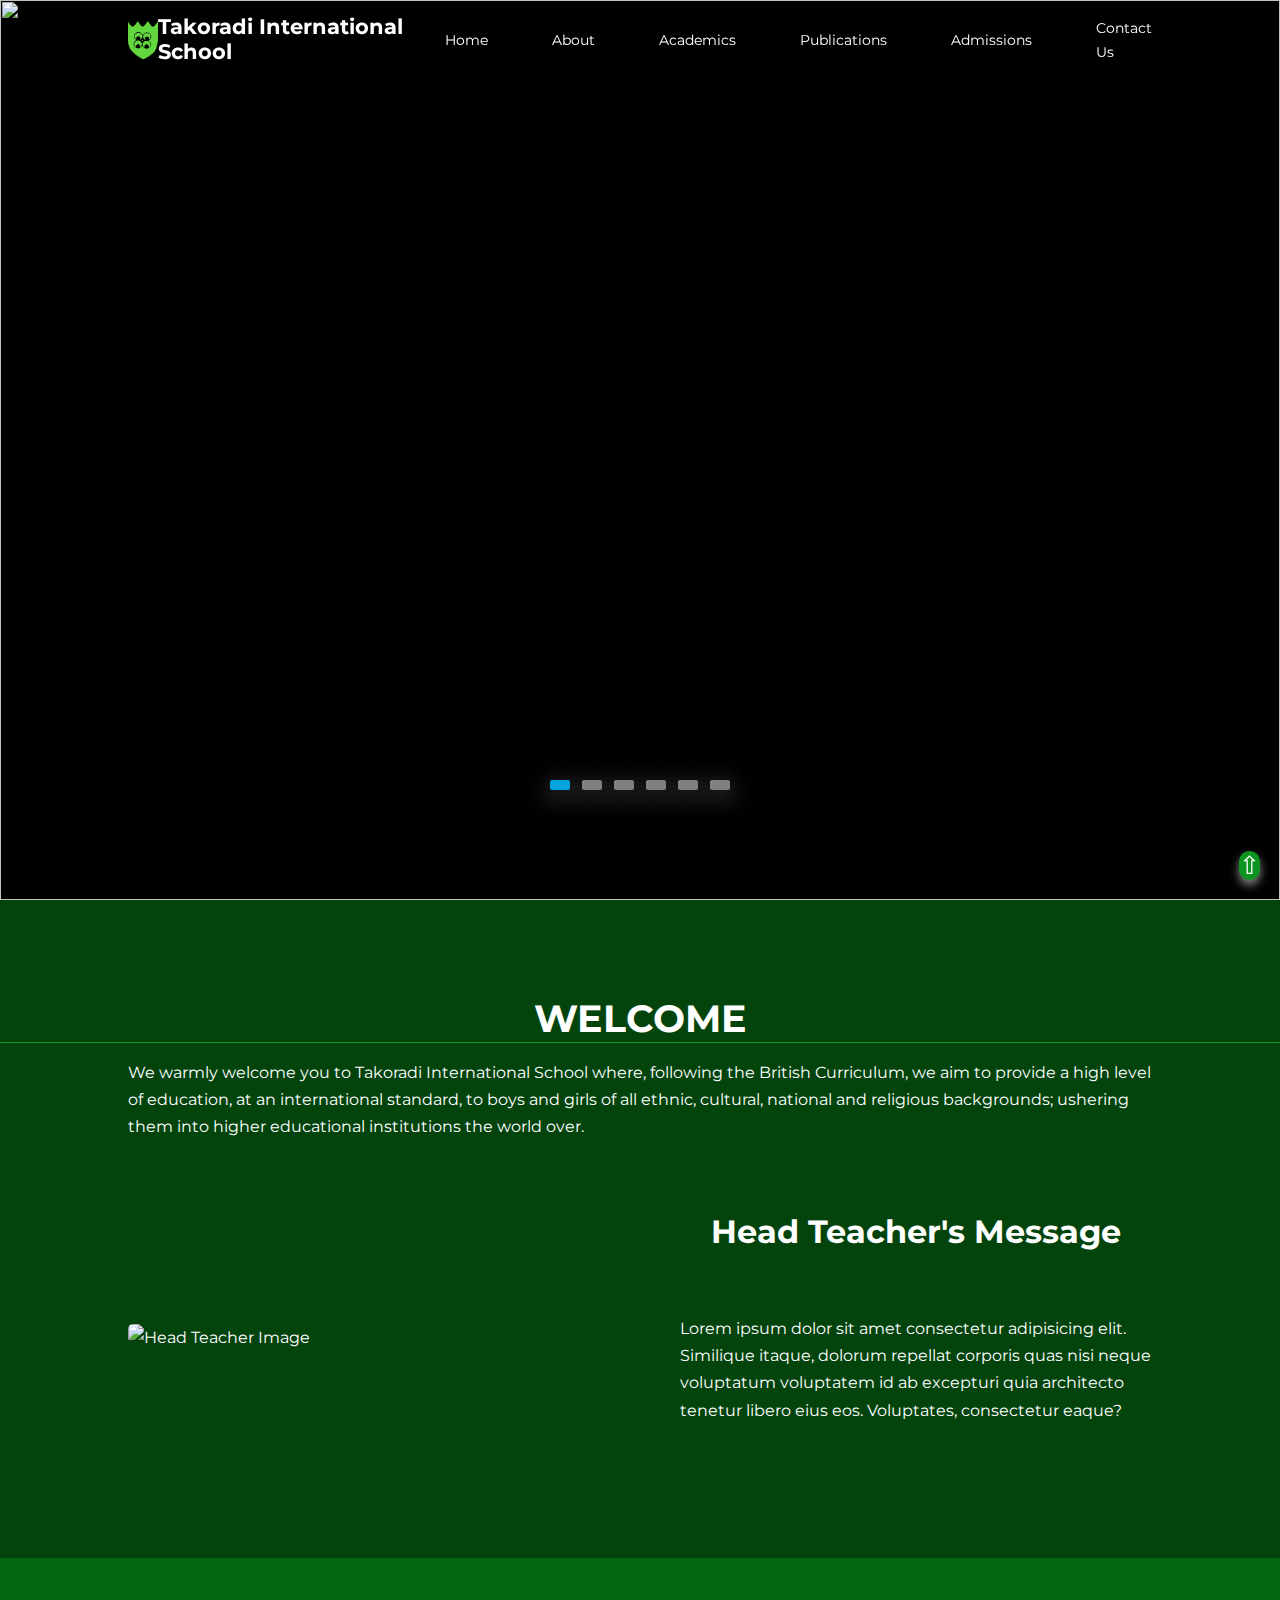
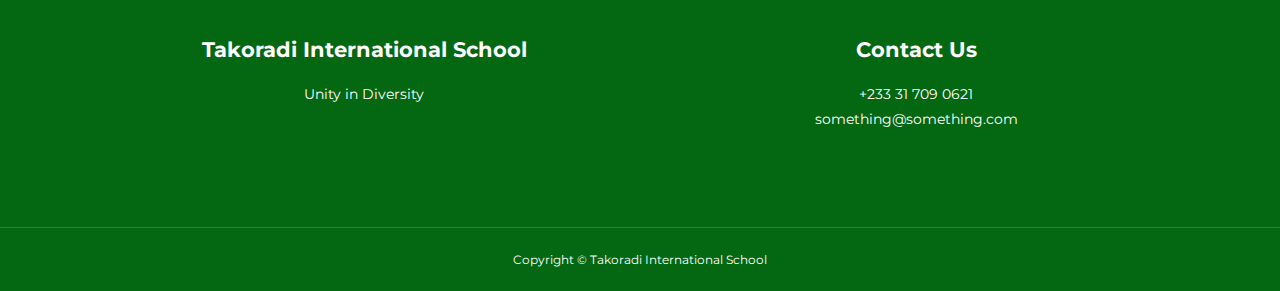
==== index.html @ 59ebb131 "Add files via upload" ====
<!DOCTYPE html>
<html lang="en">
<head>
    <meta charset="UTF-8">
    <meta http-equiv="X-UA-Compatible" content="IE=edge">
    <meta name="viewport" content="width=device-width, initial-scale=1.0">
    <title>Home | Takoradi International School</title>
    <link rel="stylesheet" href="./css/index.css">
    <!-- ICONSCOUT CDN -->
    <link rel="stylesheet" href="https://unicons.iconscout.com/release/v4.0.0/css/line.css">

    <!-- GOOGLE FONTS MONTSERRAT -->
    <link rel="preconnect" href="https://fonts.googleapis.com">
    <link rel="preconnect" href="https://fonts.gstatic.com" crossorigin>
    <link href="https://fonts.googleapis.com/css2?family=Montserrat:wght@300;400;500;600;700;800;900&display=swap"
        rel="stylesheet">
    <link rel="shortcut icon" href="img/logo.ico" type="image/x-icon" />
    <link rel="stylesheet" href="https://cdnjs.cloudflare.com/ajax/libs/font-awesome/5.15.3/css/all.min.css">
</head>
<body>
    <!-- START OF NAVIGATION BAR -->
    <nav>
        <div class="container nav__container">
            <a href="index.html"><img src="img/logo.svg" alt="TIS Logo" class="logo"></a>
            <a href="index.html">
                <h4>Takoradi International School</h4>
            </a>
            <ul class="nav__menu">
                <li class="nav-link"><a href="index.html">Home</a></li>
                <li class="dropdown"><a href="about.html">About</a>
                    <div class="dropdown-content">
                        <a href="about.html">About Our School</a>
                        <a href="#">Core Values</a>
                        <a href="#">Meet Our Staff</a>
                    </div>
                </li>
                <li class="dropdown">Academics
                    <div class="dropdown-content">
                        <a href="#">Primary School</a>
                        <a href="#">Lower Secondary</a>
                        <a href="#">Upper Secondary</a>
                        <a href="#">Extracurricular Activities</a>
                    </div>
                </li>
                <li class="dropdown">Publications
                    <div class="dropdown-content">
                        <a href="#">School Calendar</a>
                        <a href="#">Publications</a>
                        <a href="#">Facilities</a>
                        <a href="#">Gallery</a>
                    </div>
                </li>
                <li class="nav-link"><a href="admissions.html">Admissions</a></li>
    
                <li class="nav-link"><a href="contact.html">Contact Us</a></li>
    
            </ul>
            <button id="open-menu-btn"><i class="uil uil-bars"></i></button>
            <button id="close-menu-btn"><i class="uil uil-multiply"></i></button>
    
    
        </div>
    </nav>
    <!-- END OF NAVIGATION BAR -->

    <!-- START OF SLIDESHOW -->
    <header>
        <section class="slideshow">
            <div class="slider">
                <div class="slide active">
                    <img src="img/1.jpg" alt="">
                </div>
                <div class="slide">
                    <img src="img/2.jpg" alt="">
                </div>
                <div class="slide">
                    <img src="img/3.jpg" alt="">
                </div>
                <div class="slide">
                    <img src="img/4.jpg" alt="">
                </div>
                <div class="slide">
                    <img src="img/5.jpg" alt="">
                </div>
                <div class="slide">
                    <img src="img/6.jpg" alt="">
                </div>
                <div class="navigation">
                    <i class="fas fa-chevron-left prev-btn"></i>
                    <i class="fas fa-chevron-right next-btn"></i>
                </div>
                <div class="navigation-visibility">
                    <div class="slide-icon active"></div>
                    <div class="slide-icon"></div>
                    <div class="slide-icon"></div>
                    <div class="slide-icon"></div>
                    <div class="slide-icon"></div>
                    <div class="slide-icon"></div>
                </div>
                <script type="text/javascript">
                    const prevBtn = document.querySelector(".prev-btn");
                    const nextBtn = document.querySelector(".next-btn");
                    const slides = document.querySelectorAll(".slide");
                    const slideIcons = document.querySelectorAll(".slide-icon");
                    const numberOfSlides = slides.length;
                    var slideNumber = 0;

                    //image slider next button
                    nextBtn.addEventListener("click", () => {
                        slides.forEach((slide) => {
                            slide.classList.remove("active");
                        });
                        slideIcons.forEach((slideIcon) => {
                            slideIcon.classList.remove("active");
                        });

                        slideNumber++;

                        if (slideNumber > (numberOfSlides - 1)) {
                            slideNumber = 0;
                        }

                        slides[slideNumber].classList.add("active");
                        slideIcons[slideNumber].classList.add("active");
                    });

                    //image slider previous button
                    prevBtn.addEventListener("click", () => {
                        slides.forEach((slide) => {
                            slide.classList.remove("active");
                        });
                        slideIcons.forEach((slideIcon) => {
                            slideIcon.classList.remove("active");
                        });

                        slideNumber--;

                        if (slideNumber < 0) {
                            slideNumber = numberOfSlides - 1;
                        }

                        slides[slideNumber].classList.add("active");
                        slideIcons[slideNumber].classList.add("active");
                    });

                    //image slider autoplay
                    var playSlider;

                    var repeater = () => {
                        playSlider = setInterval(function () {
                            slides.forEach((slide) => {
                                slide.classList.remove("active");
                            });
                            slideIcons.forEach((slideIcon) => {
                                slideIcon.classList.remove("active");
                            });

                            slideNumber++;

                            if (slideNumber > (numberOfSlides - 1)) {
                                slideNumber = 0;
                            }

                            slides[slideNumber].classList.add("active");
                            slideIcons[slideNumber].classList.add("active");
                        }, 5000);
                    }
                    repeater();

                    //stop the image slider autoplay on mouseover
                    slider.addEventListener("mouseover", () => {
                        clearInterval(playSlider);
                    });

                    //start the image slider autoplay again on mouseout
                    slider.addEventListener("mouseout", () => {
                        repeater();
                    });

                </script>
        </section>
    </header>

    <!-- END OF SLIDESHOW -->

    <!-- START OF WELCOME MESSAGE -->
    <section class="welcome">
        <h1 style="text-align:center;" class="welcome__text">WELCOME</h1>
        <p class="container welcome__message">We warmly welcome you to Takoradi International School where, following the British Curriculum, we aim to provide a high
        level of education, at an international standard, to boys and girls of all ethnic, cultural, national and religious
        backgrounds; ushering them into higher educational institutions the world over.</p>
        <div class="container welcome__container">
            
            <div class="welcome__left">
                <img src="img/headteacher.png" alt="Head Teacher Image" style="border-radius: 5px;">
                
            </div>
            <div class="welcome__right">
                <h2>Head Teacher's Message</h2>
                <p>Lorem ipsum dolor sit amet consectetur adipisicing elit. Similique itaque, dolorum repellat corporis quas nisi neque voluptatum voluptatem id ab excepturi quia architecto tenetur libero eius eos. Voluptates, consectetur eaque?</p>
            </div>
        </div>
    </section>
    <!-- END OF WELCOME MESSAGE -->

    <!-- START OF FOOTER -->
    <footer>
        <div class="container footer__container">
            <div class="footer__1">
                <a href="index.html" class="footer_logo">
                    <h4>Takoradi International School</h4>
                </a>
                <p>Unity in Diversity</p>
            </div>
            <div class="footer__2">
                <h4>Contact Us</h4>
                <div>
                    <p>+233 31 709 0621</p>
                    <p>something@something.com</p>
                </div>
                <ul class="footer__socials">
                    <li><a href="#"><i class="uil uil-instagram"></i></a></li>
                </ul>
            </div> 
        </div>
        <div class="footer__copyright">
            <small>Copyright &copy; Takoradi International School</small>
        </div>
    </footer>
    <!-- END OF FOOTER -->

    <!-- Back to Top Icon-->
   

    <button onClick="scrollToTop()" class="back-to-top">
        &#8679;
    </button>

    <script src="./js/index.js"></script>
</body>
</html>
---- css/index.css ----
*{
    margin: 0;
    padding: 0;
    border: 0;
    outline: 0;
    text-decoration: none;
    list-style: none;
    box-sizing: border-box;
}

:root{
    --color-primary: #16a82c;
    --color-success: #00bf8e;
    --color-warning: #f7c94b;
    --color-danger: #f75842;
    --color-danger-variant: rgba(247,88,66,0.4);
    --color-white: #fff;
    --color-light: rgba(255,255,255,0.7);
    --color-black: #000;
    --color-bg: #03440d;
    --color-bg1: #046813;
    --color-bg2: #0b9520;

    --container-width-lg: 80%;
    --container-width-md: 90%;
    --container-width-sm: 94%;

    --transition:all 400ms ease;

   
}

body{
    font-family: 'Montserrat', sans-serif;
    line-height: 1.7;
    color: var(--color-white);
    background: var(--color-bg);
}

.logo{
    width: 30px;
    height: 40px;
}

.container{
    width: var(--container-width-lg);
    margin: 0 auto;
}

section{
    padding: 6rem 0;
}

section h2{
    text-align: center;
    margin-bottom: 4rem;
}

h1,h2,h3,h4,h5{
    line-height: 1.2;
}

h1{
    font-size: 2.4rem;
}

h2{
    font-size: 2rem;
}

h3{
    font-size: 1.6rem;
}

h4{
    font-size: 1.3rem;
}

a{
    color: var(--color-white);
}

img{
    width: 100%;
    display: block;
    object-fit: cover;
}

.btn{
    display: inline-block;
    background:var(--color-white);
    color: var(--color-black);
    padding: 1rem 2rem;
    border: 1px solid transparent;
    font-weight: 500;
    transition: var(--transition)
}

.btn:hover{
    background: transparent;
    color: var(--color-white);
    border-color: var(--color-white);
}

.btn-primary{
    background: var(--color-danger);
    color: var(--color-white);
}

/*==========================NAVBAR==============================*/
nav{
    background: transparent;
    width: 100vw;
    height: 5rem;
    position: fixed;
    top: 0;
    z-index: 1001;
}

/* change navbar style on scroll using javascript */
.window-scroll{
    background: var(--color-primary);
    box-shadow: 0 1rem 2rem rgba(0,0,0,0.2);
    transition: all 800ms ease-in-out;

}

.nav__container{
    height: 100%;
    display: flex;
    justify-content: space-between;
    align-items: center;
}

nav button{
    display: none;
}

.nav__menu{
    display: flex;
    align-items: center;
    gap: 4rem;
}

.nav__menu a, .nav__menu li{
    font-size:0.9rem;
    transition: var(--transition);
}

.nav__menu a:hover{
    color: var(--color-bg2);
}

.dropdown{
    cursor: pointer;
}

.dropdown-content{
    display:none;
    position: absolute;
    background-color: rgba(255, 255, 255,0.3);
    border-radius: 6px;
}

.dropdown-content a {
    padding: 12px 16px;
    text-decoration: none;
    display: block;
    color: black;
}

.dropdown:hover .dropdown-content{
    display: block;
}
/*==========================END OF NAVBAR==============================*/

/*==================== Start of slideshow section ===============================*/
.slideshow {
    height: 100vh;
    display: flex;
    justify-content: center;
    align-items: center;
    background-color: black;
}

.slider {
    position: relative;
    width: 100vw;
    height: 100vh;
    overflow: hidden;
}

.slider .slide {
    position: absolute;
    width: 100vw;
    height: 100vh;
    clip-path: circle(0% at 0 50%);
}

.slider .slide.active {
    clip-path: circle(150% at 0 50%);
    transition: 2s ease;
}

.slider .slide img {
    position: absolute;
    width: 100vw;
    height: 100vh;
    object-fit: cover;
}

.slider .slide .info {
    position: absolute;
    color: white;
    margin-left: 50px;
    margin-top: 50px;
    background-color: rgba(255, 255, 255, 0.3);
    border-radius: 30%;
    padding: 0.5em 0.5em 0.5em;
    box-shadow: 0 5px 25px rgb(114, 114, 114);
}

.navigation {
    height: 100vh;
    display: flex;
    align-items: center;
    justify-content: space-between;
    opacity: 0;
    transition: opacity 0.5s ease;
}

.slider:hover .navigation {
    opacity: 1;
}

.prev-btn,
.next-btn {
    z-index: 1000;
    font-size: 2rem;
    color: white;
    padding: 10px;
    cursor: pointer;
}

.navigation-visibility {
    z-index: 1000;
    display: flex;
    justify-content: center;
}

.navigation-visibility .slide-icon {
    z-index: 1000;
    background-color: rgba(255, 255, 255, 0.5);
    width: 20px;
    height: 10px;
    transform: translateY(-120px);
    margin: 0 6px;
    border-radius: 2px;
    box-shadow: 0 5px 25px rgb(114, 114, 114);
}

.navigation-visibility .slide-icon.active {
    background-color: rgb(0, 165, 224);
}

/* ======================End of slideshow section============================== */

/* ======================Welcome============================== */

.welcome__container{
    display: grid;
    grid-template-columns: 1fr 1fr;
    align-items: center;
    gap: 5rem;
    height: 100%;
}

.welcome__text{
    border-bottom: 1px solid var(--color-bg2);
}

.welcome__right p{
    margin: 1rem 0 2.4rem;
}

.welcome__message{
    margin-top: 1rem;
    margin-bottom: 4.5rem;
}

/* ======================End of Welcome============================== */

/* ======================Start of Footer============================== */

footer{
    background-color: var(--color-bg1);
    padding-top: 5rem;
    font-size: 0.9rem;
}

.footer__container{
    display: grid;
    grid-template-columns: 1fr 1fr;
    gap: 5rem;
}

.footer__container > div h4{
    margin-bottom: 1.2rem;
}

.footer__1, .footer__2{
    text-align: center;
}
.footer__1 p{
    margin: 0 0 2rem;
}

.footer__socials{
    font-size: 1.2rem;
    margin-top: 2rem;
}

.footer__copyright{
    text-align: center;
    margin-top: 4rem;
    padding: 1.2rem 0;
    border-top: 1px solid var(--color-bg2);
}

/* Back to top styling */
.back-to-top {
    position: fixed;
    bottom: 20px;
    right: 20px;
    font-size: 25px;
    background: var(--color-bg2);
    z-index: 15;
    color: white;
    cursor: pointer;
    border-radius: 100px;
    border: none;
    box-shadow: 0 5px 10px rgb(132, 132, 132);
}

.back-to-top:hover {
    background: white;
    color: black;
    box-shadow: 0 5px 10px #ccc;

}

/* ====================MEDIA QUERIES============================*/
@media screen and (max-width:1024px){
    .container{
        width: var(--container-width-md);
    }

    h1{
        font-size: 2.2rem;
    }

    h2{
        font-size: 1.7rem;
    }
    
    h3{
        font-size: 1.4rem;
    }

    h4{
        font-size: 1.2rem;
    }

    /* ====================NAVBAR==================*/
    nav button{
        display: inline-block;
        background: transparent;
        font-size: 1.8rem;
        color: var(--color-white);
        cursor: pointer;
    }

    nav button#close-menu-btn {
        display: none;
    }

    .nav__menu{
        position: fixed;
        top: 5rem;
        right: 5%;
        height: fit-content;
        width: 18rem;
        flex-direction: column;
        gap:0;
        display:none;

    }

    .nav__menu li{
        width: 100%;
        height:5.8rem;
        animation: animateNavItems 400ms linear forwards;
        transform-origin: top right ;
        opacity: 0;
    }
    .nav__menu li:nth-child(2){
        animation-delay: 200ms;
    }
    .nav__menu li:nth-child(3) {
        animation-delay: 400ms;
    }
    .nav__menu li:nth-child(4) {
        animation-delay: 600ms;
    }
    .nav__menu li:nth-child(5) {
        animation-delay: 800ms;
    }

    .nav__menu li:nth-child(6) {
        animation-delay: 1s;
    }

    @keyframes animateNavItems {
        0%{
            transform: rotateZ(-90deg) rotateX(90deg) scale(0.1);
        }
        100%{
            transform: rotateZ(0) rotateX(0) scale(1);
            opacity: 1;
        }
    }

    .nav__menu li a, .dropdown{
        background: var(--color-primary);
        box-shadow: -4rem 6rem 10rem rgba(0,0,0,0.6);
        width: 100%;
        height: 100%;
        display: grid;
        place-items: center;
    }
    .nav__menu li a:hover, .dropdown:hover{
        background: var(--color-bg2);
        color: var(--color-white);
    }

    .dropdown-content {
        margin-right: 36rem;
        width: 100%;
     }
    
}

/* ====================MEDIA QUERIES (PHONES)============================*/
@media screen and (max-width: 600px){
    .container{
        width: var(--container-width-sm);
    }

    /* ====================NAVBAR==================*/
    .nav__menu{
        right: 3%;
        width: 10rem;
    }

    .dropdown-content {
        margin-right: 20rem;
    }

    /* ====================WELCOME==================*/
    .welcome__container{
        grid-template-columns: 1fr;
    }

    /* ====================FOOTER==================*/
    .footer__container{
        grid-template-columns: 1fr;
    }


    
}
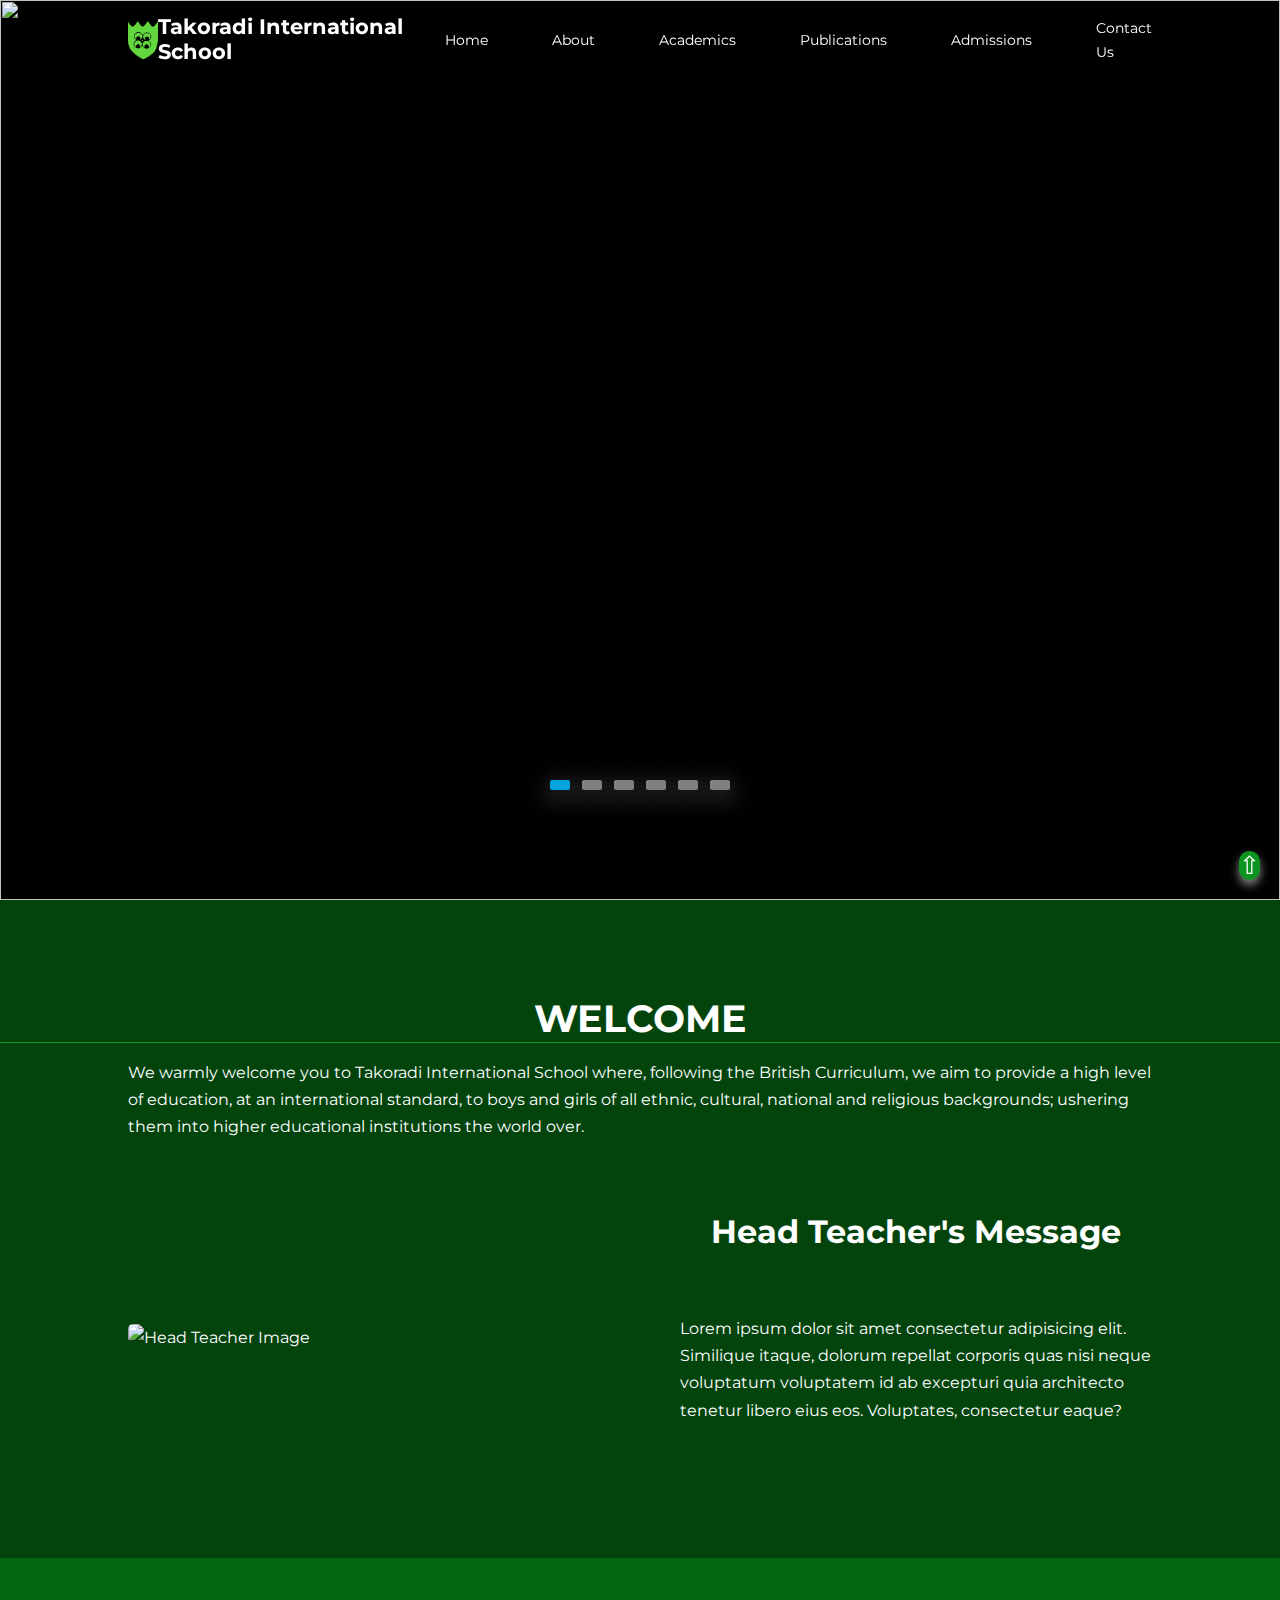
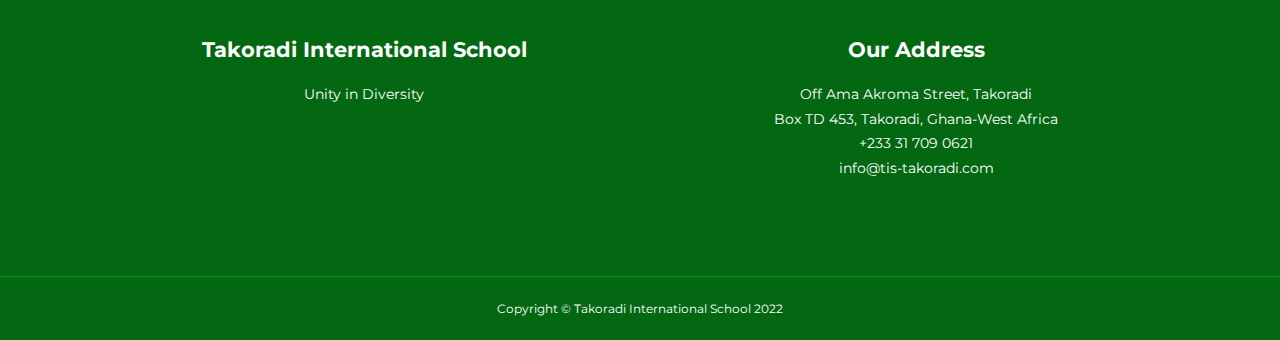
==== commit 369f1397: "Update index.html" ====
--- a/index.html
+++ b/index.html
@@ -30,8 +30,9 @@
                 <li class="dropdown"><a href="about.html">About</a>
                     <div class="dropdown-content">
                         <a href="about.html">About Our School</a>
-                        <a href="#">Core Values</a>
-                        <a href="#">Meet Our Staff</a>
+                        <a href="about.html">Statement of Belief</a>
+                        <a href="about.html">Mission Statement</a>
+                        <a href="about.html">Meet Our Staff</a>
                     </div>
                 </li>
                 <li class="dropdown">Academics
@@ -213,18 +214,21 @@
                 <p>Unity in Diversity</p>
             </div>
             <div class="footer__2">
-                <h4>Contact Us</h4>
+                <h4>Our Address</h4>
                 <div>
+                    <p>Off Ama Akroma Street, Takoradi</p>
+                    <p>Box TD 453, Takoradi, Ghana-West Africa</p>
                     <p>+233 31 709 0621</p>
-                    <p>something@something.com</p>
+                    <p>info@tis-takoradi.com</p>
                 </div>
                 <ul class="footer__socials">
-                    <li><a href="#"><i class="uil uil-instagram"></i></a></li>
+                    <li><a href="https://www.instagram.com/takoradi_international_school/" target="_blank"><i class="uil uil-instagram"></i></a></li>
+                    <li><a href="https://www.youtube.com/channel/UCS6qJ6eBch5oP-X6OI3LslA" target="_blank"><i class="uil uil-youtube"></i></a></li>
                 </ul>
-            </div> 
+            </div>
         </div>
         <div class="footer__copyright">
-            <small>Copyright &copy; Takoradi International School</small>
+            <small>Copyright &copy; Takoradi International School 2022</small>
         </div>
     </footer>
     <!-- END OF FOOTER -->
@@ -238,4 +242,4 @@
 
     <script src="./js/index.js"></script>
 </body>
-</html>+</html>
